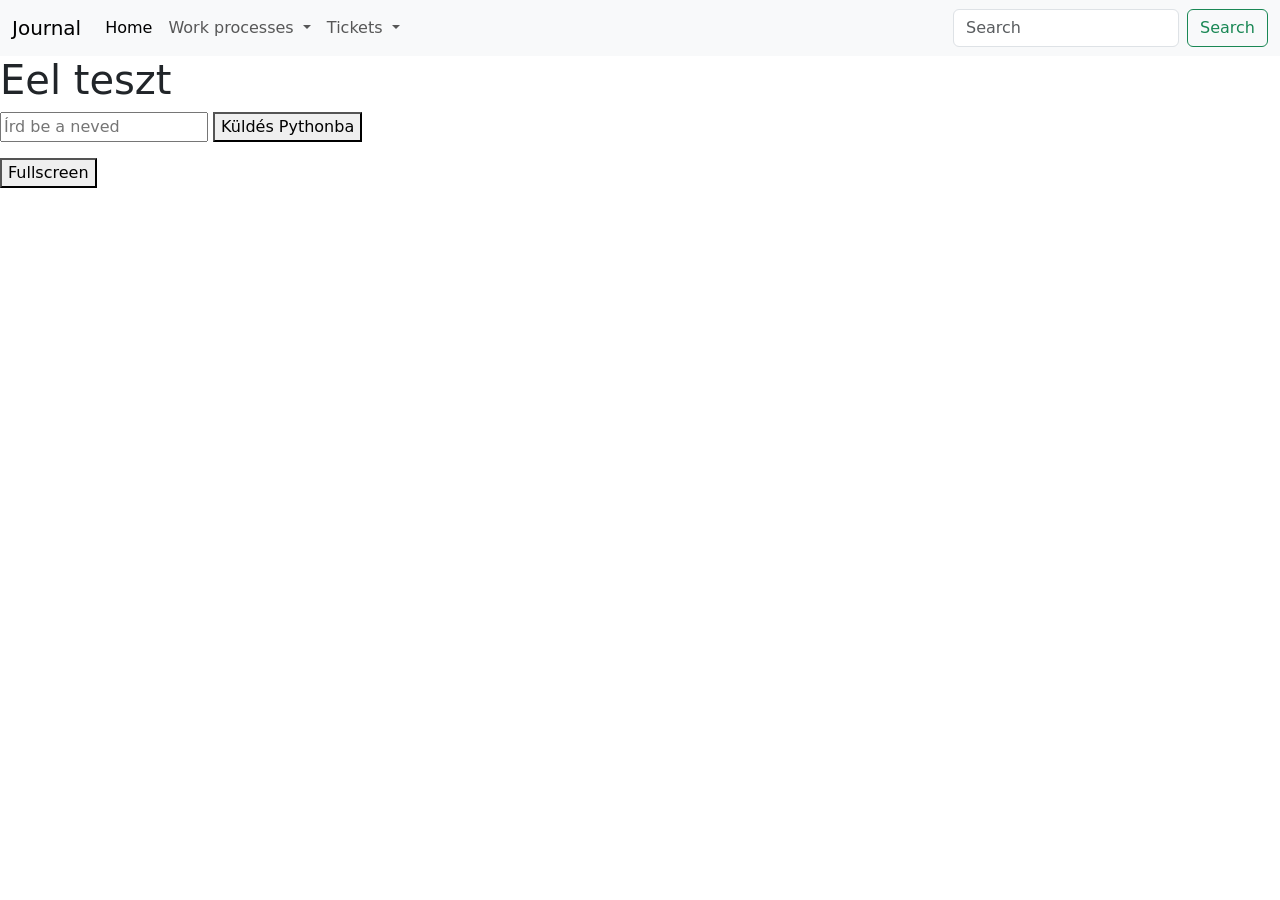
==== web/index.html @ ee445c26 "Home page basic structure and Eel connection setup" ====
<!DOCTYPE html>
<html>
<head>
    <meta charset="UTF-8">
    <meta name="viewport" content="width=device-width, initial-scale=1.0">
    <title>Projects journal</title>

    <link rel="icon" type="image/png" href="/src/png/icon.png">
    <link rel="shortcut icon" type="image/png" href="/src/png/icon.png">

    <link href="https://cdn.jsdelivr.net/npm/bootstrap@5.3.8/dist/css/bootstrap.min.css" rel="stylesheet" integrity="sha384-sRIl4kxILFvY47J16cr9ZwB07vP4J8+LH7qKQnuqkuIAvNWLzeN8tE5YBujZqJLB" crossorigin="anonymous">
    <link rel="stylesheet" href="/src/style/style.css">
</head>
<body>
    <header>
        <nav class="navbar navbar-expand-lg bg-body-tertiary">
            <div class="container-fluid">
                <a class="navbar-brand" href="#">Journal</a>
                <button class="navbar-toggler" type="button" data-bs-toggle="collapse" data-bs-target="#navbarSupportedContent" aria-controls="navbarSupportedContent" aria-expanded="false" aria-label="Toggle navigation">
                    <span class="navbar-toggler-icon"></span>
                </button>
                <div class="collapse navbar-collapse" id="navbarSupportedContent">
                    <ul class="navbar-nav me-auto mb-2 mb-lg-0">
                        <li class="nav-item">
                            <a class="nav-link active" aria-current="page" href="#">Home</a>
                        </li>
                        <li class="nav-item dropdown">
                            <a class="nav-link dropdown-toggle" href="#" role="button" data-bs-toggle="dropdown" aria-expanded="false">
                                Work processes
                            </a>
                            <ul class="dropdown-menu">
                                <li><a class="dropdown-item" href="pages/FullStack/index.html">Full stack server</a></li>
                                <li><hr class="dropdown-divider"></li>
                                <li><a class="dropdown-item" href="pages/WeatherCrossing/index.html">Weather data</a></li>
                                <li><a class="dropdown-item" href="pages/SentinelHub/index.html">Satellite picture</a></li>
                                <li><a class="dropdown-item" href="#">QR code generater</a></li>
                            </ul>
                        </li>
                        <li class="nav-item dropdown">
                            <a class="nav-link dropdown-toggle" href="#" role="button" data-bs-toggle="dropdown" aria-expanded="false">
                                Tickets
                            </a>
                            <ul class="dropdown-menu">
                                <li><a class="dropdown-item" href="#">day 1</a></li>
                                <li><a class="dropdown-item" href="#">day 2</a></li>
                                <li><a class="dropdown-item" href="#">day 3</a></li>
                            </ul>
                        </li>
                    </ul>
                    <form class="d-flex" role="search">
                        <input class="form-control me-2" type="search" placeholder="Search" aria-label="Search"/>
                        <button class="btn btn-outline-success" type="submit">Search</button>
                    </form>
                </div>
            </div>
        </nav>
    </header>

    <main></main>

    <footer></footer>


    <h1>Eel teszt</h1>
    <input id="name" placeholder="Írd be a neved">
    <button onclick="sendToPython()">Küldés Pythonba</button>
    <p id="response"></p>
    <button onclick="goFull()">Fullscreen</button>

    <script src="/eel.js"></script>
    <script src="src/js/script.js"></script>
    <script src="https://cdn.jsdelivr.net/npm/bootstrap@5.3.8/dist/js/bootstrap.bundle.min.js" integrity="sha384-FKyoEForCGlyvwx9Hj09JcYn3nv7wiPVlz7YYwJrWVcXK/BmnVDxM+D2scQbITxI" crossorigin="anonymous"></script>
</body>
</html>
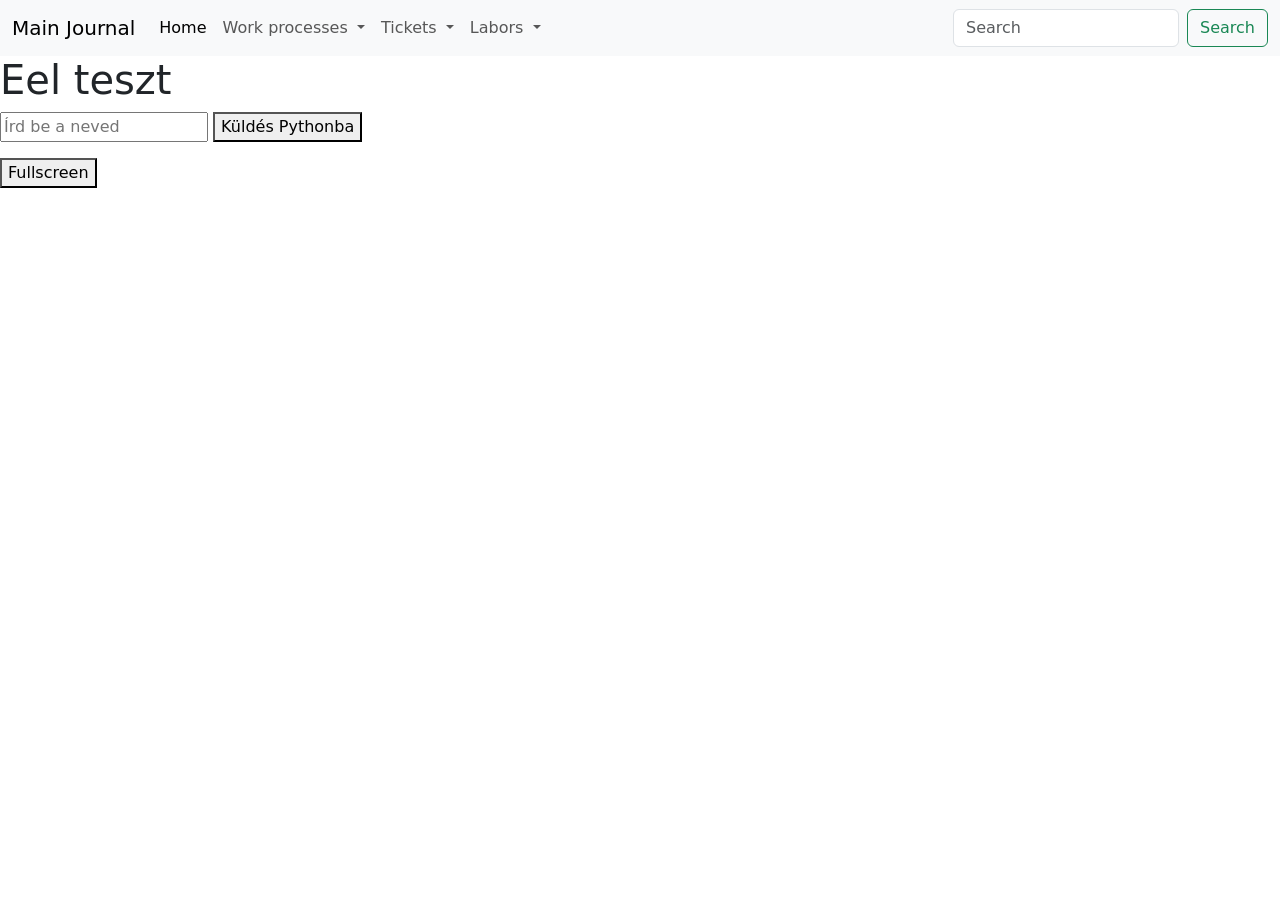
==== commit f071f75e: "Labors dropdown menu in navbar (just a placeholder for now)" ====
--- a/web/index.html
+++ b/web/index.html
@@ -15,7 +15,7 @@
     <header>
         <nav class="navbar navbar-expand-lg bg-body-tertiary">
             <div class="container-fluid">
-                <a class="navbar-brand" href="#">Journal</a>
+                <a class="navbar-brand" href="#">Main Journal</a>
                 <button class="navbar-toggler" type="button" data-bs-toggle="collapse" data-bs-target="#navbarSupportedContent" aria-controls="navbarSupportedContent" aria-expanded="false" aria-label="Toggle navigation">
                     <span class="navbar-toggler-icon"></span>
                 </button>
@@ -46,6 +46,16 @@
                                 <li><a class="dropdown-item" href="#">day 3</a></li>
                             </ul>
                         </li>
+                        <li class="nav-item dropdown">
+                            <a class="nav-link dropdown-toggle" href="#" role="button" data-bs-toggle="dropdown" aria-expanded="false">
+                                Labors
+                            </a>
+                            <ul class="dropdown-menu">
+                                <li><a class="dropdown-item" href="#">Labor 1</a></li>
+                                <li><a class="dropdown-item" href="#">Labor 2</a></li>
+                                <li><a class="dropdown-item" href="#">Labor 3</a></li>
+                            </ul>
+                        </li>
                     </ul>
                     <form class="d-flex" role="search">
                         <input class="form-control me-2" type="search" placeholder="Search" aria-label="Search"/>
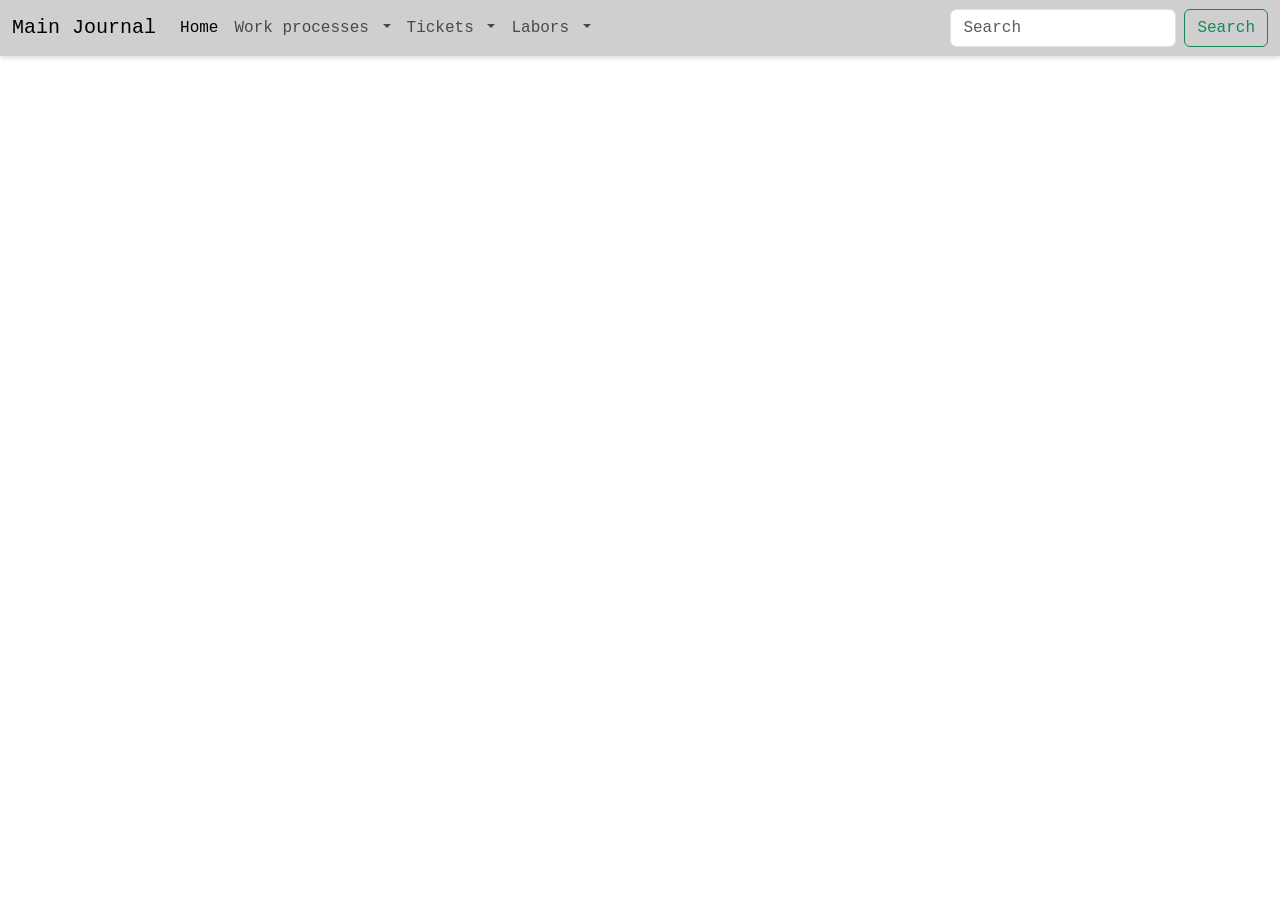
==== commit 4fd29235: "Main Journal: Update tickets and labors from Python to JavaScript" ====
--- a/web/index.html
+++ b/web/index.html
@@ -1,5 +1,5 @@
 <!DOCTYPE html>
-<html>
+<html lang="hu">
 <head>
     <meta charset="UTF-8">
     <meta name="viewport" content="width=device-width, initial-scale=1.0">
@@ -9,74 +9,71 @@
     <link rel="shortcut icon" type="image/png" href="/src/png/icon.png">
 
     <link href="https://cdn.jsdelivr.net/npm/bootstrap@5.3.8/dist/css/bootstrap.min.css" rel="stylesheet" integrity="sha384-sRIl4kxILFvY47J16cr9ZwB07vP4J8+LH7qKQnuqkuIAvNWLzeN8tE5YBujZqJLB" crossorigin="anonymous">
-    <link rel="stylesheet" href="/src/style/style.css">
+    <link rel="stylesheet" href="src/style/style.css">
 </head>
 <body>
     <header>
-        <nav class="navbar navbar-expand-lg bg-body-tertiary">
-            <div class="container-fluid">
-                <a class="navbar-brand" href="#">Main Journal</a>
-                <button class="navbar-toggler" type="button" data-bs-toggle="collapse" data-bs-target="#navbarSupportedContent" aria-controls="navbarSupportedContent" aria-expanded="false" aria-label="Toggle navigation">
-                    <span class="navbar-toggler-icon"></span>
-                </button>
-                <div class="collapse navbar-collapse" id="navbarSupportedContent">
-                    <ul class="navbar-nav me-auto mb-2 mb-lg-0">
-                        <li class="nav-item">
-                            <a class="nav-link active" aria-current="page" href="#">Home</a>
-                        </li>
-                        <li class="nav-item dropdown">
-                            <a class="nav-link dropdown-toggle" href="#" role="button" data-bs-toggle="dropdown" aria-expanded="false">
-                                Work processes
-                            </a>
-                            <ul class="dropdown-menu">
-                                <li><a class="dropdown-item" href="pages/FullStack/index.html">Full stack server</a></li>
-                                <li><hr class="dropdown-divider"></li>
-                                <li><a class="dropdown-item" href="pages/WeatherCrossing/index.html">Weather data</a></li>
-                                <li><a class="dropdown-item" href="pages/SentinelHub/index.html">Satellite picture</a></li>
-                                <li><a class="dropdown-item" href="#">QR code generater</a></li>
-                            </ul>
-                        </li>
-                        <li class="nav-item dropdown">
-                            <a class="nav-link dropdown-toggle" href="#" role="button" data-bs-toggle="dropdown" aria-expanded="false">
-                                Tickets
-                            </a>
-                            <ul class="dropdown-menu">
-                                <li><a class="dropdown-item" href="#">day 1</a></li>
-                                <li><a class="dropdown-item" href="#">day 2</a></li>
-                                <li><a class="dropdown-item" href="#">day 3</a></li>
-                            </ul>
-                        </li>
-                        <li class="nav-item dropdown">
-                            <a class="nav-link dropdown-toggle" href="#" role="button" data-bs-toggle="dropdown" aria-expanded="false">
-                                Labors
-                            </a>
-                            <ul class="dropdown-menu">
-                                <li><a class="dropdown-item" href="#">Labor 1</a></li>
-                                <li><a class="dropdown-item" href="#">Labor 2</a></li>
-                                <li><a class="dropdown-item" href="#">Labor 3</a></li>
-                            </ul>
-                        </li>
-                    </ul>
-                    <form class="d-flex" role="search">
-                        <input class="form-control me-2" type="search" placeholder="Search" aria-label="Search"/>
-                        <button class="btn btn-outline-success" type="submit">Search</button>
-                    </form>
+        <div class="container-fluid gx-0">
+            <nav class="navbar navbar-expand-lg">
+                <div class="container-fluid">
+                    <a class="navbar-brand" href="#">Main Journal</a>
+                    <button class="navbar-toggler" type="button" data-bs-toggle="collapse" data-bs-target="#navbarSupportedContent" aria-controls="navbarSupportedContent" aria-expanded="false" aria-label="Toggle navigation">
+                        <span class="navbar-toggler-icon"></span>
+                    </button>
+                    <div class="collapse navbar-collapse" id="navbarSupportedContent">
+                        <ul class="navbar-nav me-auto mb-2 mb-lg-0">
+                            <li class="nav-item">
+                                <a class="nav-link active" aria-current="page" href="#">Home</a>
+                            </li>
+                            <li class="nav-item dropdown">
+                                <a class="nav-link dropdown-toggle" href="#" role="button" data-bs-toggle="dropdown" aria-expanded="false">
+                                    Work processes
+                                </a>
+                                <ul class="dropdown-menu">
+                                    <li><a class="dropdown-item" href="pages/FullStack/index.html">Full stack server</a></li>
+                                    <li><hr class="dropdown-divider"></li>
+                                    <li><a class="dropdown-item" href="pages/WeatherCrossing/index.html">Weather data</a></li>
+                                    <li><a class="dropdown-item" href="pages/SentinelHub/index.html">Satellite picture</a></li>
+                                    <li><a class="dropdown-item" href="#">QR code generater</a></li>
+                                </ul>
+                            </li>
+                            <li class="nav-item dropdown">
+                                <a class="nav-link dropdown-toggle" href="#" role="button" data-bs-toggle="dropdown" aria-expanded="false">
+                                    Tickets
+                                </a>
+                                <ul class="dropdown-menu" id="ticketDropdown">
+                                </ul>
+                            </li>
+                            <li class="nav-item dropdown">
+                                <a class="nav-link dropdown-toggle" href="#" role="button" data-bs-toggle="dropdown" aria-expanded="false">
+                                    Labors
+                                </a>
+                                <ul class="dropdown-menu" id="laborDropdown">
+                                </ul>
+                            </li>
+                        </ul>
+                        <form class="d-flex" role="search">
+                            <input class="form-control me-2" type="search" placeholder="Search" aria-label="Search"/>
+                            <button class="btn btn-outline-success" type="submit">Search</button>
+                        </form>
+                    </div>
                 </div>
-            </div>
-        </nav>
+            </nav>
+        </div>
     </header>
 
     <main></main>
 
     <footer></footer>
 
-
+    <!--
     <h1>Eel teszt</h1>
     <input id="name" placeholder="Írd be a neved">
     <button onclick="sendToPython()">Küldés Pythonba</button>
     <p id="response"></p>
     <button onclick="goFull()">Fullscreen</button>
-
+    -->
+    
     <script src="/eel.js"></script>
     <script src="src/js/script.js"></script>
     <script src="https://cdn.jsdelivr.net/npm/bootstrap@5.3.8/dist/js/bootstrap.bundle.min.js" integrity="sha384-FKyoEForCGlyvwx9Hj09JcYn3nv7wiPVlz7YYwJrWVcXK/BmnVDxM+D2scQbITxI" crossorigin="anonymous"></script>
--- a/web/src/style/style.css
+++ b/web/src/style/style.css
@@ -0,0 +1,12 @@
+body{
+    font-family: 'Courier New', Courier, monospace;
+}
+
+header{
+    margin-bottom: 5rem;
+}
+
+nav{
+    background-color: #3333333b;
+    box-shadow: 1px 1px 5px #3333333b;
+}
